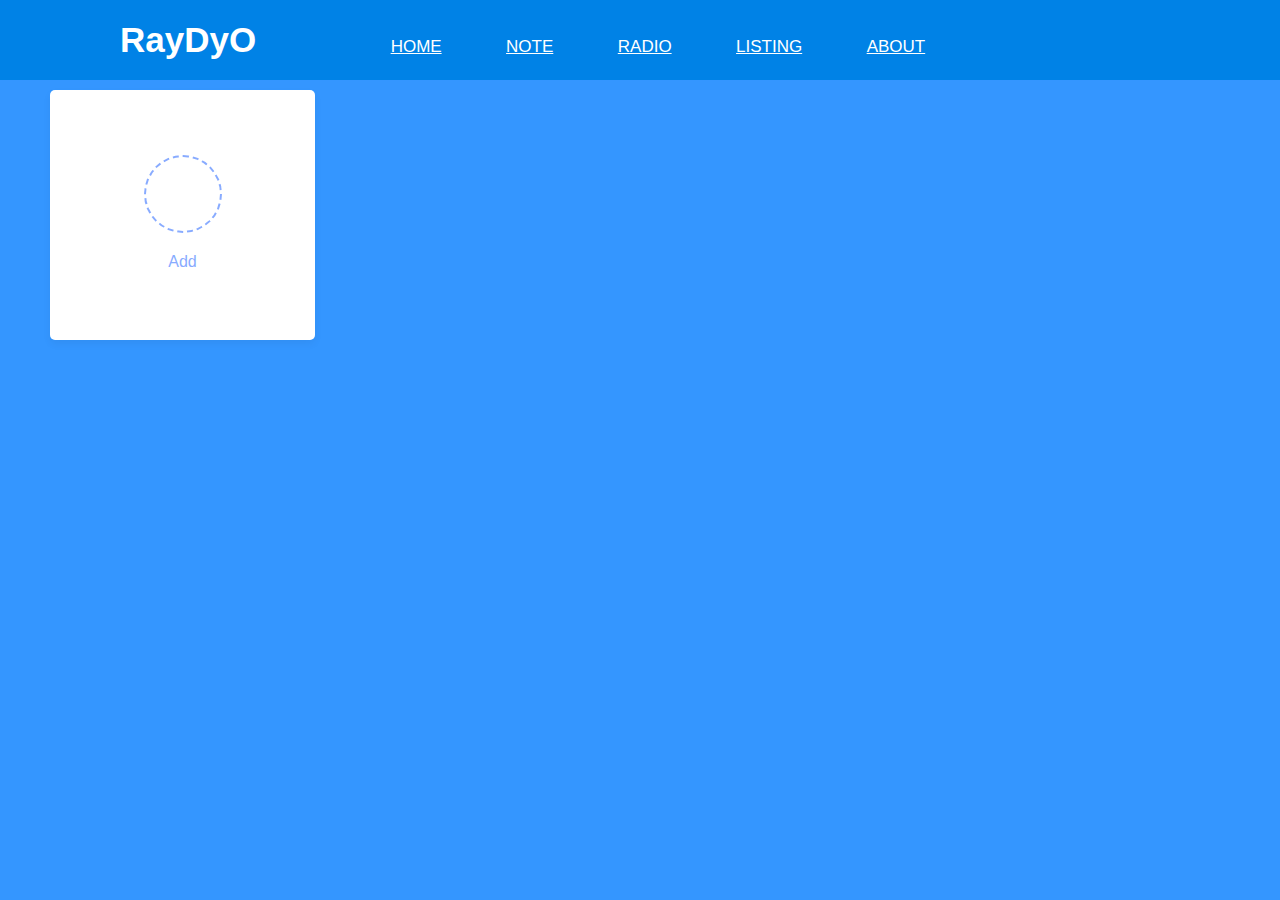
==== coding files/index.html @ ab302f4e "Add files via upload" ====
<!DOCTYPE html>
<html lang="en" dir="ltr">
  <head>
    <meta charset="utf-8">  
    <title>web try</title>
    <link rel="stylesheet" href="style.css">
    <meta name="viewport" content="width=device-width, initial-scale=1.0">
    
    <link rel="stylesheet" href="https://unicons.iconscout.com/release/v4.0.0/css/line.css">
  </head>
  <body>
    
    <div class="popup-box">
      <div class="popup">
        <div class="content">
          <header>
            <p></p>
            <i class="uil uil-times"></i>
          </header>
          <form action="#">
            <div class="row title">
              <label>Title</label>
              <input type="text" spellcheck="false">
            </div>

            <div class="row date">
              <label>Date</label>
              <input type="date" name="" id="dateInput">
            </div>

            <div class="row description">
              <label>Description</label>
              <textarea spellcheck="false"></textarea>
            </div>
            <button></button>
          </form>
        </div>
      </div>
    </div>
    <div class="wrapper">
      <li class="add-box">
        <div class="icon"><i class="uil uil-plus"></i></div>
        <p>Add</p>
      </li>
    </div>

    <nav>
      <ul>
        <label class="logo">RayDyO</label>
    
        <li><a href="Radio.html">home </a></li>
        <li><a href="index.html">Note </a></li>
        <li><a href="Radio.html">Radio </a></li>
        <li><a href="Radio.html">listing </a></li>
        <li><a href="Radio.html">about </a></li>

      <ul>
  </nav>
    <script src="script.js"></script>



  </body>
</html>
---- coding files/style.css ----
*{
  margin: 0;
  padding: 0;
  box-sizing: border-box;
  font-family: 'Poppins', sans-serif;
}
body{
  background: #3496ff;
}
::selection{
  color: #ffffff;
  background: #618cf8;
}

/*.main-date {
  position: absolute;
}*/

nav{
  position: absolute;
  top: 0px;
  background: #0082e6;
  height: 80px;
  width: 100%;
}

label.logo{
  color: white;
  font-size:35px;
  line-height: 80px;
  padding: 0 100px;
  font-weight: bold;
  margin-left: 20px;
}

nav ul{
  position: absolute;
  top: 0px;
  margin-right: 0px;
}
  
nav ul li{
  display: inline-block;
  line-height: 80px;
  margin: 0 30px;
}
  
nav ul li a{
  color: white;
  font-size: 17px;
  text-transform: uppercase;

}

li a{

  right: 100px;
}

.wrapper{
  margin: 50px;
  margin-top: 90px;
  display: grid;
  gap: 25px;
  grid-template-columns: repeat(auto-fill, 265px);
}
.wrapper li{
  height: 250px;
  list-style: none;
  border-radius: 5px;
  padding: 15px 20px 20px;
  background: #fff;
  box-shadow: 0 4px 8px rgba(0,0,0,0.05);
}
/*
.sidepanel{
  margin: 10px;
  display: grid;
  gap: 25px;
}

.sidepanel li{
  height: 80px;
  width: 250px;
  list-style: none;
  border-radius: 5px;
  padding: 15px 20px 20px;
  background: #fff;
  box-shadow: 0 4px 8px rgba(0,0,0,0.05);
  position: absolute;
  right: 10px;
}*/

.add-box, .icon, .bottom-content, 
.popup, header, .settings .menu li{
  display: flex;
  align-items: center;
  justify-content: space-between;
}
.add-box{
  cursor: pointer;
  flex-direction: column;
  justify-content: center;
}
.add-box .icon{ /*box buat nambah window lagi*/
  height: 78px;
  width: 78px;
  color: #88ABFF;
  font-size: 40px;
  border-radius: 50%;
  justify-content: center;
  border: 2px dashed #88ABFF;
}
.add-box p{ /*box yang ditambah*/
  color: #88ABFF;
  font-weight: 500;
  margin-top: 20px;
}
.note{
  display: flex;
  flex-direction: column;
  justify-content: space-between;
  /*kurang perbesar lagi*/
}
.note .details{
  max-height: 165px;
  overflow-y: auto;
}
.note .details::-webkit-scrollbar,
.popup textarea::-webkit-scrollbar{
  width: 0;
}
.note .details:hover::-webkit-scrollbar,
.popup textarea:hover::-webkit-scrollbar{
  width: 5px;
}
.note .details:hover::-webkit-scrollbar-track,
.popup textarea:hover::-webkit-scrollbar-track{
  background: #f1f1f1;
  border-radius: 25px;
}
.note .details:hover::-webkit-scrollbar-thumb,
.popup textarea:hover::-webkit-scrollbar-thumb{
  background: #e6e6e6;
  border-radius: 25px;
}
.note p{
  font-size: 22px;
  font-weight: 500;
}
.note span{
  display: block;
  color: #575757;
  font-size: 16px;
  margin-top: 5px;
}
.note .bottom-content{
  padding-top: 10px;
  border-top: 1px solid #ccc;
}
.bottom-content span{
  color: #6D6D6D;
  font-size: 14px;
}
.bottom-content .settings{
  position: relative;
}
.bottom-content .settings i{
  color: #6D6D6D;
  cursor: pointer;
  font-size: 15px;
}
.settings .menu{
  z-index: 1;
  bottom: 0;
  right: -5px;
  padding: 5px 0;
  background: #fff;
  position: absolute;
  border-radius: 4px;
  transform: scale(0);
  transform-origin: bottom right;
  box-shadow: 0 0 6px rgba(0,0,0,0.15);
  transition: transform 0.2s ease;
}
.settings.show .menu{
  transform: scale(1);
}
.settings .menu li{
  height: 25px; /* ... options*/
  font-size: 16px;
  margin-bottom: 2px;
  padding: 17px 15px;
  cursor: pointer;
  box-shadow: none;
  border-radius: 0;
  justify-content: flex-start;
  /*masih perlu pembuatan menu di sebelah kiri*/
}
.menu li:last-child{
  margin-bottom: 0;
}
.menu li:hover{
  background: #f5f5f5;
}
.menu li i{
  padding-right: 8px;
}
.popup-box{
  position: fixed;
  top: 0;
  left: 0;
  z-index: 2;
  height: 100%; /*placement popup*/
  width: 100%;
  background: rgba(0,0,0,0.4);
  /*pop up nyangkut disebelah kiri atas*/
}
.popup-box .popup{
  position: absolute;
  top: 50%;
  left: 50%;
  z-index: 3;
  width: 100%;
  max-width: 1800px;
  justify-content: center;
  transform: translate(-50%, -50%) scale(0.95); /*transform sliding*/
}
.popup-box, .popup{
  opacity: 0;
  pointer-events: none;
  transition: all 0.25s ease;
}
.popup-box.show, .popup-box.show .popup{
  opacity: 1;
  pointer-events: auto;
}
.popup-box.show .popup{
  transform: translate(-50%, -50%) scale(1); /*popup left right*/
}
.popup .content{
  border-radius: 5px;
  background: #fff;
  width: calc(100% - 15px);
  box-shadow: 0 0 15px rgba(0,0,0,0.1);
}
.content header{
  padding: 15px 25px;
  border-bottom: 1px solid #ccc;
}
.content header p{
  font-size: 20px;
  font-weight: 500;
}
.content header i{
  color: #8b8989;
  cursor: pointer;
  font-size: 23px;
}
.content form{
  margin: 15px 25px 35px;
}
.content form .row{
  margin-bottom: 20px;
}
form .row label{
  font-size: 18px;
  display: block;
  margin-bottom: 6px;
}
form :where(input, textarea){
  height: 50px;
  width: 100%;
  outline: none;
  font-size: 17px;
  padding: 0 15px;
  border-radius: 4px;
  border: 1px solid #999;
}
form :where(input, textarea):focus{
  box-shadow: 0 2px 4px rgba(0,0,0,0.11);
}
form .row textarea{
  height: 150px;
  resize: none;
  padding: 8px 15px;
}
form button{
  width: 100%;
  height: 50px;
  color: #fff;
  outline: none;
  border: none;
  cursor: pointer;
  font-size: 17px;
  border-radius: 4px;
  background: #6A93F8;
}
@media (max-width: 660px){
  .wrapper{
    margin: 15px;
    gap: 15px;
    grid-template-columns: repeat(auto-fill, 100%);
  }
  .popup-box .popup{
    max-width: calc(100% - 15px);
  }
  .bottom-content .settings i{
    font-size: 17px;
  }
}
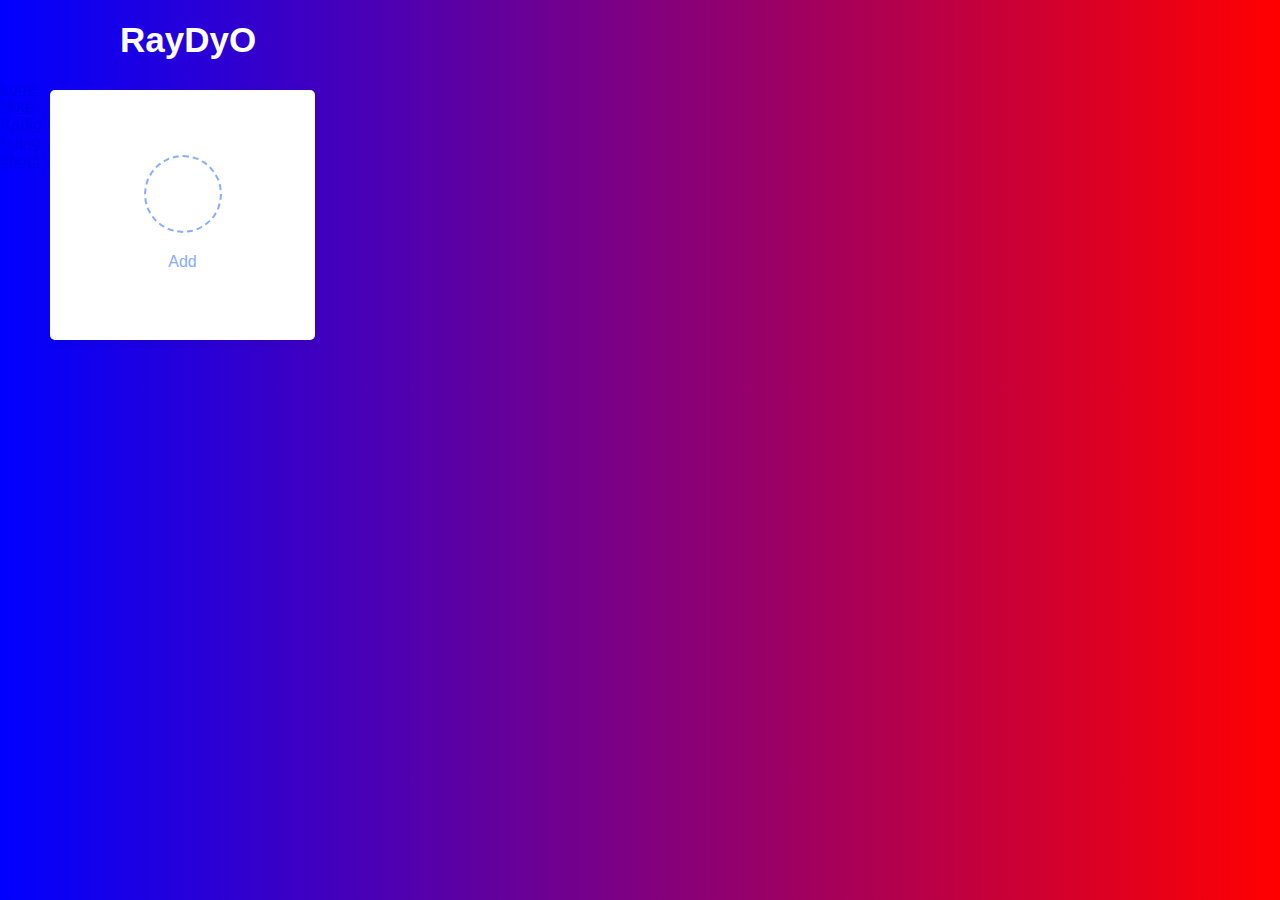
==== commit 325435b7: "Add files via upload" ====
--- a/coding files/index.html
+++ b/coding files/index.html
@@ -3,7 +3,7 @@
   <head>
     <meta charset="utf-8">  
     <title>web try</title>
-    <link rel="stylesheet" href="style.css">
+    <link rel="stylesheet" href="note.css">
     <meta name="viewport" content="width=device-width, initial-scale=1.0">
     
     <link rel="stylesheet" href="https://unicons.iconscout.com/release/v4.0.0/css/line.css">
@@ -44,21 +44,19 @@
       </li>
     </div>
 
+    <div>
+      <h1 class="text-[80px] font-semibold text-white"></h1>
+    </div>
     <nav>
       <ul>
         <label class="logo">RayDyO</label>
-    
-        <li><a href="Radio.html">home </a></li>
-        <li><a href="index.html">Note </a></li>
-        <li><a href="Radio.html">Radio </a></li>
-        <li><a href="Radio.html">listing </a></li>
-        <li><a href="Radio.html">about </a></li>
-
+          <li class="inline mr-10 hover:bg-purple-400"><a href="home.html">home</a></li>
+          <li class="inline mr-10 bg-red-400"><a href="index.html">Note</a></li>
+          <li class="inline mr-10 hover:bg-purple-400"><a href="Radio_2.html">Radio</a></li>
+          <li class="inline mr-10 hover:bg-purple-400"><a href="Radio_2.html">listing</a></li>
+          <li class="inline hover:bg-purple-400"><a href="Radio_2.html">about</a></li>
       <ul>
   </nav>
     <script src="script.js"></script>
-
-
-
   </body>
 </html>--- a/coding files/note.css
+++ b/coding files/note.css
@@ -0,0 +1,309 @@
+
+*{
+  margin: 0;
+  padding: 0;
+  box-sizing: border-box;
+  font-family: 'Poppins', sans-serif;
+}
+body{
+  background-image: linear-gradient(to left, red, purple,blue);
+}
+::selection{
+  color: #ffffff;
+  background: #618cf8;
+}
+
+/*.main-date {
+  position: absolute;
+}*/
+
+/* nav{
+  position: absolute;
+  top: 0px;
+  background: #0082e6;
+  height: 80px;
+  width: 100%;
+} */
+
+label.logo{
+  color: white;
+  font-size:35px;
+  line-height: 80px;
+  padding: 0 100px;
+  font-weight: bold;
+  margin-left: 20px;
+}
+
+nav ul{
+  position: absolute;
+  top: 0px;
+  margin-right: 0px;
+}
+  
+nav ul lin{
+  display: inline-block;
+  line-height: 80px;
+  margin: 0 30px;
+}
+  
+nav ul lin a{
+  color: white;
+  font-size: 17px;
+  text-transform: uppercase;
+
+}
+
+
+
+.wrapper{
+  margin: 50px;
+  margin-top: 90px;
+  display: grid;
+  gap: 25px;
+  grid-template-columns: repeat(auto-fill, 265px);
+}
+.wrapper li{
+  height: 250px;
+  list-style: none;
+  border-radius: 5px;
+  padding: 15px 20px 20px;
+  background: #fff;
+  box-shadow: 0 4px 8px rgba(0,0,0,0.05);
+}
+/*
+.sidepanel{
+  margin: 10px;
+  display: grid;
+  gap: 25px;
+}
+
+.sidepanel li{
+  height: 80px;
+  width: 250px;
+  list-style: none;
+  border-radius: 5px;
+  padding: 15px 20px 20px;
+  background: #fff;
+  box-shadow: 0 4px 8px rgba(0,0,0,0.05);
+  position: absolute;
+  right: 10px;
+}*/
+
+.add-box, .icon, .bottom-content, 
+.popup, header, .settings .menu li{
+  display: flex;
+  align-items: center;
+  justify-content: space-between;
+}
+.add-box{
+  cursor: pointer;
+  flex-direction: column;
+  justify-content: center;
+}
+.add-box .icon{ /*box buat nambah window lagi*/
+  height: 78px;
+  width: 78px;
+  color: #88ABFF;
+  font-size: 40px;
+  border-radius: 50%;
+  justify-content: center;
+  border: 2px dashed #88ABFF;
+}
+.add-box p{ /*box yang ditambah*/
+  color: #88ABFF;
+  font-weight: 500;
+  margin-top: 20px;
+}
+.note{
+  display: flex;
+  flex-direction: column;
+  justify-content: space-between;
+  /*kurang perbesar lagi*/
+}
+.note .details{
+  max-height: 165px;
+  overflow-y: auto;
+}
+.note .details::-webkit-scrollbar,
+.popup textarea::-webkit-scrollbar{
+  width: 0;
+}
+.note .details:hover::-webkit-scrollbar,
+.popup textarea:hover::-webkit-scrollbar{
+  width: 5px;
+}
+.note .details:hover::-webkit-scrollbar-track,
+.popup textarea:hover::-webkit-scrollbar-track{
+  background: #f1f1f1;
+  border-radius: 25px;
+}
+.note .details:hover::-webkit-scrollbar-thumb,
+.popup textarea:hover::-webkit-scrollbar-thumb{
+  background: #e6e6e6;
+  border-radius: 25px;
+}
+.note p{
+  font-size: 22px;
+  font-weight: 500;
+}
+.note span{
+  display: block;
+  color: #575757;
+  font-size: 16px;
+  margin-top: 5px;
+}
+.note .bottom-content{
+  padding-top: 10px;
+  border-top: 1px solid #ccc;
+}
+.bottom-content span{
+  color: #6D6D6D;
+  font-size: 14px;
+}
+.bottom-content .settings{
+  position: relative;
+}
+.bottom-content .settings i{
+  color: #6D6D6D;
+  cursor: pointer;
+  font-size: 15px;
+}
+.settings .menu{
+  z-index: 1;
+  bottom: 0;
+  right: -5px;
+  padding: 5px 0;
+  background: #fff;
+  position: absolute;
+  border-radius: 4px;
+  transform: scale(0);
+  transform-origin: bottom right;
+  box-shadow: 0 0 6px rgba(0,0,0,0.15);
+  transition: transform 0.2s ease;
+}
+.settings.show .menu{
+  transform: scale(1);
+}
+.settings .menu li{
+  height: 25px; /* ... options*/
+  font-size: 16px;
+  margin-bottom: 2px;
+  padding: 17px 15px;
+  cursor: pointer;
+  box-shadow: none;
+  border-radius: 0;
+  justify-content: flex-start;
+  /*masih perlu pembuatan menu di sebelah kiri*/
+}
+.menu li:last-child{
+  margin-bottom: 0;
+}
+.menu li:hover{
+  background: #f5f5f5;
+}
+.menu li i{
+  padding-right: 8px;
+}
+.popup-box{
+  position: fixed;
+  top: 0;
+  left: 0;
+  z-index: 2;
+  height: 100%; /*placement popup*/
+  width: 100%;
+  background: rgba(0,0,0,0.4);
+  /*pop up nyangkut disebelah kiri atas*/
+}
+.popup-box .popup{
+  position: absolute;
+  top: 50%;
+  left: 50%;
+  z-index: 3;
+  width: 100%;
+  max-width: 1800px;
+  justify-content: center;
+  transform: translate(-50%, -50%) scale(0.95); /*transform sliding*/
+}
+.popup-box, .popup{
+  opacity: 0;
+  pointer-events: none;
+  transition: all 0.25s ease;
+}
+.popup-box.show, .popup-box.show .popup{
+  opacity: 1;
+  pointer-events: auto;
+}
+.popup-box.show .popup{
+  transform: translate(-50%, -50%) scale(1); /*popup left right*/
+}
+.popup .content{
+  border-radius: 5px;
+  background: #fff;
+  width: calc(100% - 15px);
+  box-shadow: 0 0 15px rgba(0,0,0,0.1);
+}
+.content header{
+  padding: 15px 25px;
+  border-bottom: 1px solid #ccc;
+}
+.content header p{
+  font-size: 20px;
+  font-weight: 500;
+}
+.content header i{
+  color: #8b8989;
+  cursor: pointer;
+  font-size: 23px;
+}
+.content form{
+  margin: 15px 25px 35px;
+}
+.content form .row{
+  margin-bottom: 20px;
+}
+form .row label{
+  font-size: 18px;
+  display: block;
+  margin-bottom: 6px;
+}
+form :where(input, textarea){
+  height: 50px;
+  width: 100%;
+  outline: none;
+  font-size: 17px;
+  padding: 0 15px;
+  border-radius: 4px;
+  border: 1px solid #999;
+}
+form :where(input, textarea):focus{
+  box-shadow: 0 2px 4px rgba(0,0,0,0.11);
+}
+form .row textarea{
+  height: 150px;
+  resize: none;
+  padding: 8px 15px;
+}
+form button{
+  width: 100%;
+  height: 50px;
+  color: #fff;
+  outline: none;
+  border: none;
+  cursor: pointer;
+  font-size: 17px;
+  border-radius: 4px;
+  background: #6A93F8;
+}
+@media (max-width: 660px){
+  .wrapper{
+    margin: 15px;
+    gap: 15px;
+    grid-template-columns: repeat(auto-fill, 100%);
+  }
+  .popup-box .popup{
+    max-width: calc(100% - 15px);
+  }
+  .bottom-content .settings i{
+    font-size: 17px;
+  }
+}
